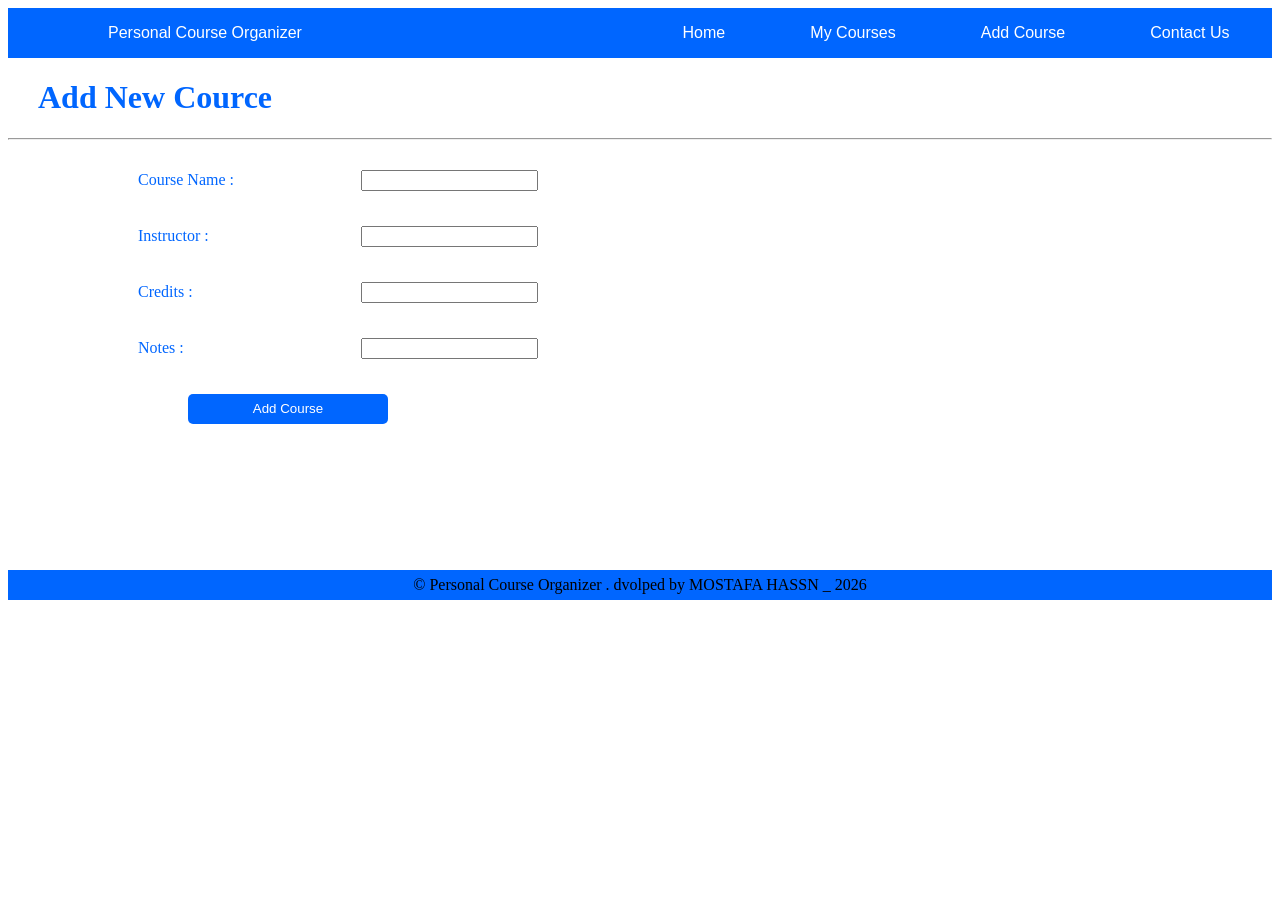
==== addCourse.html @ c739d0c2 "Add files via upload" ====
<!DOCTYPE html>
<html lang="en">
<head>
    <meta charset="UTF-8">
    <meta name="viewport" content="width=device-width, initial-scale=1.0">
    <title>add cource</title>
<link rel="stylesheet" href="css/master.css">
</head>
<body>
   
    <header>
    <div class="addcource">
        <nav>
        <div class="logo">
            Personal Course Organizer
        </div>
        <div class="links">
            <a href="index.html">Home</a>
            <a href="courses.html">My Courses</a>
            <a href="addCourse.html">Add Course</a>
            <a href="contactUs.html">Contact Us</a>


        </div>
     </nav>
     <div class="add">
        <h1>
            Add New Cource
        </h1>
        <hr>
     </div>
    </header>
    <main>
     <section>
        <form>
            <div>
             <label >Course Name :</label>
             <input type="text">
            </div>
            <div>
             <label >Instructor :</label>
             <input type="text">
            </div>
            <div>
             <label >Credits :</label>
             <input type="text">
            </div>
            <div>
             <label >Notes :</label>
             <input type="text">
            </div>
            
            
            
            
            <button type="submit"> Add Course </button>
               
        </form>
        

     </section>
    </div>
   
    </main>  
     <footer>
       © Personal Course Organizer . dvolped by MOSTAFA HASSN _ 2026
     </footer>
</body>
</html>
---- css/master.css ----
.Home {
    margin: 0px;
    padding: 0px;
    border: 0px;
    height: 100vh;
    width: 100%;
    background-image: url("../image/wallpaperbetter.jpg");
    background-position: center;
    background-size: cover;
}

/* nav */

nav {
    width: 100%;
    height: 50px;
    padding: 0%;
    margin: 0%;
    border: 0%;
    background-color: rgb(0, 102, 255);
    display: flex;
    justify-content: space-between;
    font-family: Arial, Helvetica, sans-serif;
    align-items: center;
    color: #fff;
    position: sticky;
    z-index: 10000;

}

.logo {
    background-color: rgba(0, 0, 255, 0);
    display: flex;
    justify-self: start;
    border: 0%;
    padding-left: 100px;
    width: 30%;
    text-align: center;
    align-items: center;
}

.links {
    background-color: rgba(0, 0, 0, 0);
    display: flex;
    justify-content: space-around;
    width: 50%;
    height: inherit;
    text-align: center;
    text-decoration: none;
    align-items: center;
    color: #fff;



}

.links a {
    text-decoration: none;
    color: #fff;
    transition-duration: 0.5s;
    padding: 10px 15px;
    display: flex;
    justify-content: center;
    align-items: center;
    height: auto;



}

.links :hover {
    background-color: rgb(164, 165, 243);

    color: #fff;
    border-radius: 5px;


}

footer {
    background-color: rgb(0, 102, 255);
    width: 100%;
    height: 30px;
    text-align: center;
    display: flex;
    justify-content: center;
    align-items: center;

}

/* text */
.we {
    padding-top: 40px;
    width: 50%;
    color: rgb(37, 99, 233);
}

.we h1 {
    padding-left: 50px;
    font-size: 60px;
    padding-bottom: 20px;

}

.we h2 {
    padding-bottom: 30px;
    font-size: 30px;



}

/* link get */
.get {
    border: 2px solid white;
    border-radius: 8px;
    background-color: rgb(133, 168, 241);
    width: 150px;
    height: 40px;
    font-size: 20px;

    margin-left: 100px;
    margin-top: 50px;
    text-align: center;

}

.get a {
    padding-top: 80px;
    text-decoration: none;
    color: #ffffff;
    height: 10px;
    width: 100px;
    transition-duration: 0.5s;
    font-size: 20px;

    border-radius: 5px;
    padding: 10px 20px;

    display: inline-block;

}

.get :hover {
    background-color: rgb(0, 81, 255);
    height: 20px;
    width: 110px;
}

/* my courses */
.mycourses {
    color: rgb(0, 102, 255);
    padding-left: 50px;
    padding-right: 50px;
    font-style: normal;
    text-transform: capitalize;
}

section {
    padding-left: 50px;
    padding-right: 50px;

}

table {
    width: 100%;
    border-collapse: collapse;
    color: rgb(1, 5, 12);





}

th,
td,
table {
    border: 1px solid rgb(171, 198, 235);
    padding: 15px;
    text-transform: capitalize;


}

td {
    text-align: center;
}

th {
    color: #fff;
    background-color: rgb(0, 102, 255);
}

.add div {
    margin-left: 450px;
    margin-bottom: 100px;
    margin-top: 30px;
}

/* add new course  */
.add h1 {
    color: rgb(0, 102, 255);
    margin-left: 30px;
}

form {

    display: flex;
    flex-direction: column;
    width: 400px;
    height: 400px;
    margin-left: 80px;
    margin-top: 30px;

}

form div {
    display: flex;
    align-items: center;
    justify-content: space-between;
    margin-bottom: 35px;
    color: rgb(0, 102, 255);

}

form button {
    color: white;
    width: 200px;
    height: 30px;
    margin-left: 50px;
    background: rgb(0, 102, 255);
    border: none;
    border-radius: 5px;

}

button:hover {
    background-color: rgb(184, 184, 207);
}

/* contact us  */
.contact h1 {
    color: rgb(0, 102, 255);
    margin-left: 30px;

}

.contactsec {
    display: flex;
    justify-content: space-between;
    align-items: flex-start;
    padding: 50px;
    flex-wrap: wrap;
}

.info {
    flex: 1;
    min-width: 250px;
}

.info p {
    font-size: 18px;
    margin-bottom: 10px;
    color: #333;
}

.co div {
    padding-bottom: 0.085%px;
    color: #333;

}

/* ==================== RESPONSIVE DESIGN ==================== */

/* Tablets and smaller screens (768px and below) */
@media (max-width: 768px) {
    nav {
        height: auto;
        flex-wrap: wrap;
        padding: 10px 0;
    }

    .logo {
        padding-left: 20px;
        width: auto;
        flex: 1;
        text-align: left;
    }

    .links {
        width: 100%;
        justify-content: center;
        gap: 10px;
        padding: 10px 0;
    }

    .links a {
        padding: 8px 12px;
        font-size: 14px;
    }

    .we {
        width: 90%;
        padding-left: 15px;
        padding-right: 15px;
    }

    .we h1 {
        padding-left: 0;
        font-size: 40px;
    }

    .we h2 {
        padding-left: 0;
        font-size: 22px;
    }

    .get {
        margin-left: 15px;
        width: 140px;
    }

    .mycourses,
    section {
        padding-left: 20px;
        padding-right: 20px;
    }

    table {
        font-size: 13px;
    }

    th,
    td {
        padding: 10px;
    }

    .add div {
        margin-left: auto;
        margin-right: auto;
        text-align: center;
        margin-bottom: 50px;
    }

    form {
        width: 90%;
        max-width: 400px;
        height: auto;
        margin-left: auto;
        margin-right: auto;
    }

    form div {
        flex-direction: column;
        align-items: flex-start;
    }

    form input,
    form textarea {
        width: 100%;
        padding: 8px;
        margin-top: 5px;
        box-sizing: border-box;
    }

    form button {
        margin-left: auto;
        margin-right: auto;
        width: 80%;
    }

    .contact h1 {
        margin-left: 20px;
    }

    .add h1 {
        margin-left: 20px;
    }

    .contactsec {
        padding: 20px;
        flex-direction: column;
    }

    .info,
    .co {
        width: 100%;
    }
}

/* Mobile screens (480px and below) */
@media (max-width: 480px) {
    nav {
        height: auto;
        flex-direction: column;
    }

    .logo {
        padding-left: 15px;
        padding-right: 15px;
        width: 100%;
        text-align: center;
        font-size: 14px;
    }

    .links {
        width: 100%;
        flex-direction: column;
        padding: 8px 0;
    }

    .links a {
        padding: 6px 10px;
        font-size: 12px;
        width: 90%;
    }

    footer {
        height: auto;
        padding: 8px;
        font-size: 12px;
    }

    .Home {
        height: auto;
        min-height: 100vh;
    }

    .we {
        width: 95%;
        padding-left: 10px;
        padding-right: 10px;
        padding-top: 20px;
    }

    .we h1 {
        font-size: 28px;
        padding-bottom: 15px;
    }

    .we h2 {
        font-size: 18px;
        padding-bottom: 20px;
    }

    .get {
        margin-left: 10px;
        width: 120px;
        height: 38px;
        font-size: 16px;
    }

    .get a {
        padding: 8px 15px;
        font-size: 14px;
    }

    .mycourses {
        padding-left: 15px;
        padding-right: 15px;
    }

    section {
        padding-left: 15px;
        padding-right: 15px;
        overflow-x: auto;
    }

    table {
        font-size: 11px;
    }

    th,
    td {
        padding: 8px 5px;
    }

    .add div {
        margin-left: 0;
        margin-bottom: 30px;
    }

    .add h1,
    .contact h1 {
        margin-left: 15px;
    }

    form {
        width: 95%;
        height: auto;
        margin-left: auto;
        margin-right: auto;
    }

    form label {
        display: block;
        margin-bottom: 5px;
    }

    form input,
    form textarea {
        width: 100%;
        padding: 8px;
        margin-bottom: 10px;
        box-sizing: border-box;
    }

    form button {
        width: 90%;
        margin-left: auto;
        margin-right: auto;
        height: 38px;
    }

    .contactsec {
        padding: 15px;
        flex-direction: column;
    }

    .info,
    .co {
        width: 100%;
    }

    .info p {
        font-size: 16px;
    }
}
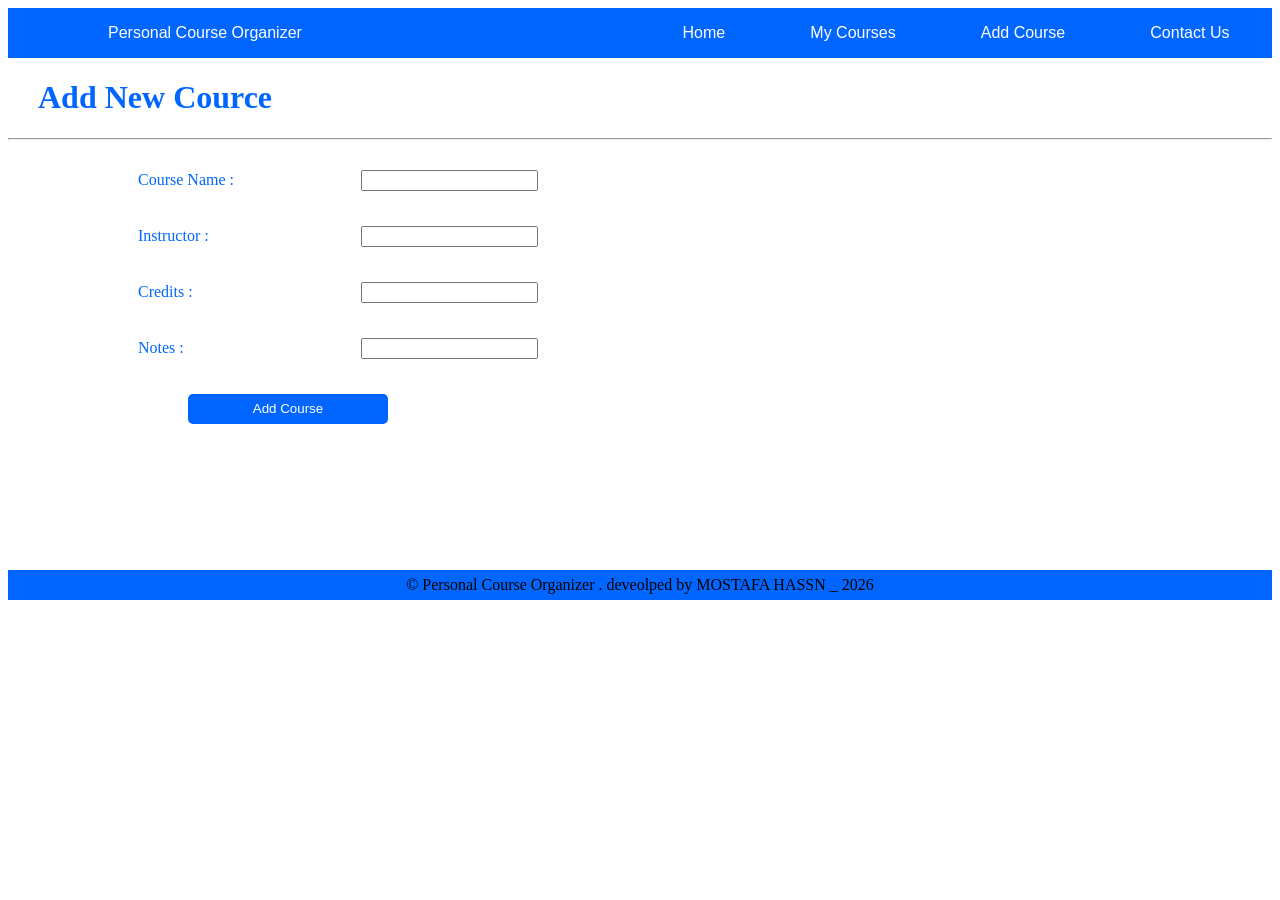
==== commit 7de846a0: "Update addCourse.html" ====
--- a/addCourse.html
+++ b/addCourse.html
@@ -63,7 +63,7 @@
    
     </main>  
      <footer>
-       © Personal Course Organizer . dvolped by MOSTAFA HASSN _ 2026
+       © Personal Course Organizer . deveolped by MOSTAFA HASSN _ 2026
      </footer>
 </body>
-</html>+</html>
